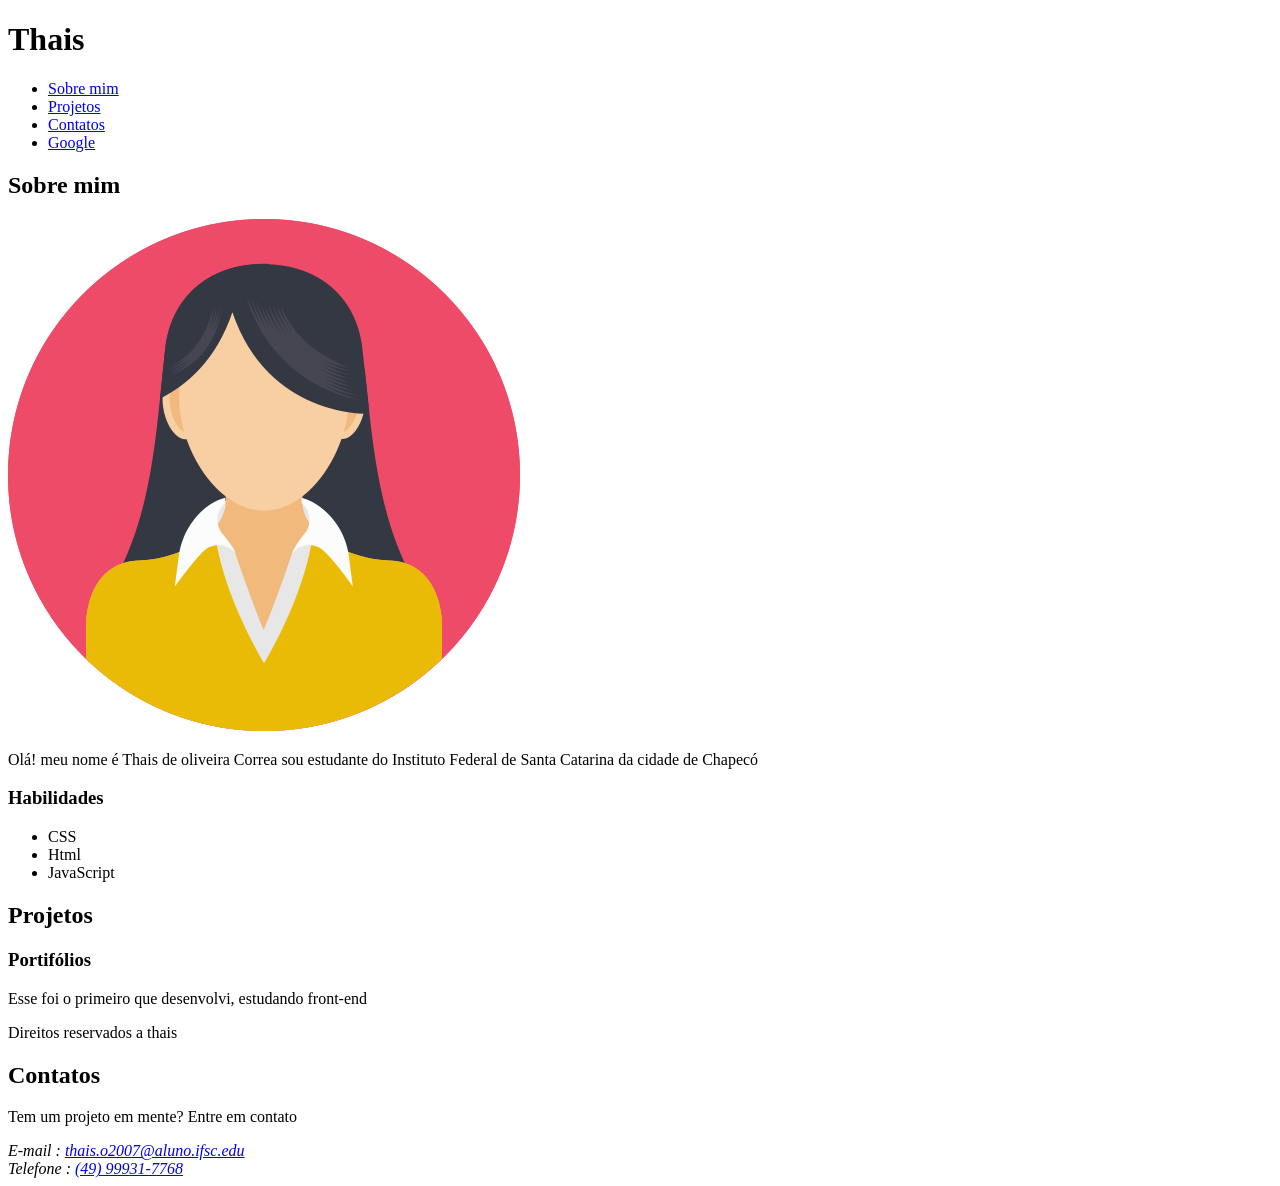
==== Front-end/index.html @ cf7d59a0 "SCtec 25/02" ====
<!DOCTYPE html>
<html lang="en">
<head>
    <meta charset="UTF-8">
    <meta name="viewport" content="width=device-width, initial-scale=1.0">
    <title>thais</title>
</head>
<body>
    <header>
        <h1>Thais</h1>
        <nav>
            <ul>
                <li><a href="#sobre">Sobre mim</a> <br> </li>
                <li> <a href="#projeto">Projetos</a> </li>
                <li> <a href="#contato">Contatos</a> </li>
                <li> <a href="https://google.com.br/" target="_blank">Google</a> </li>
            </ul>
        </nav>
    </header>

    <section id="sobre">
        <h2>Sobre mim</h2>
        
        <img src="imagemM.png" alt="imagem da foto" title="imagem de perfil de thais">
        
        <article>
            <p>
            Olá! meu nome é Thais de oliveira Correa sou estudante do Instituto 
            Federal de Santa Catarina da cidade de Chapecó
            </p>
        </article>

        <aside>
        <h3>Habilidades</h3>
            <ul>
                <li>CSS</li>
                <li>Html</li>
                <li>JavaScript</li>
            </ul>
        </aside>
</section>
<section id="projeto">
    <h2>Projetos</h2>
    <article>
        <h3>Portifólios</h3>
        <p>Esse foi o primeiro que desenvolvi, estudando front-end
        </p>
    </article>
    
</section>


<footer>
    <p>Direitos reservados a thais</p>

    <section id="contato">

        <h2>Contatos</h2>
        <p>Tem um projeto em mente? Entre em contato</p>
        <address>
            E-mail : <a href="mailto:thais.o2007@aluno.ifsc.edu">thais.o2007@aluno.ifsc.edu</a><br>
            Telefone : <a href="tel:(49) 99931-7768">(49) 99931-7768</a> 
        </address>



    </section>
</footer>



</body>
</html>
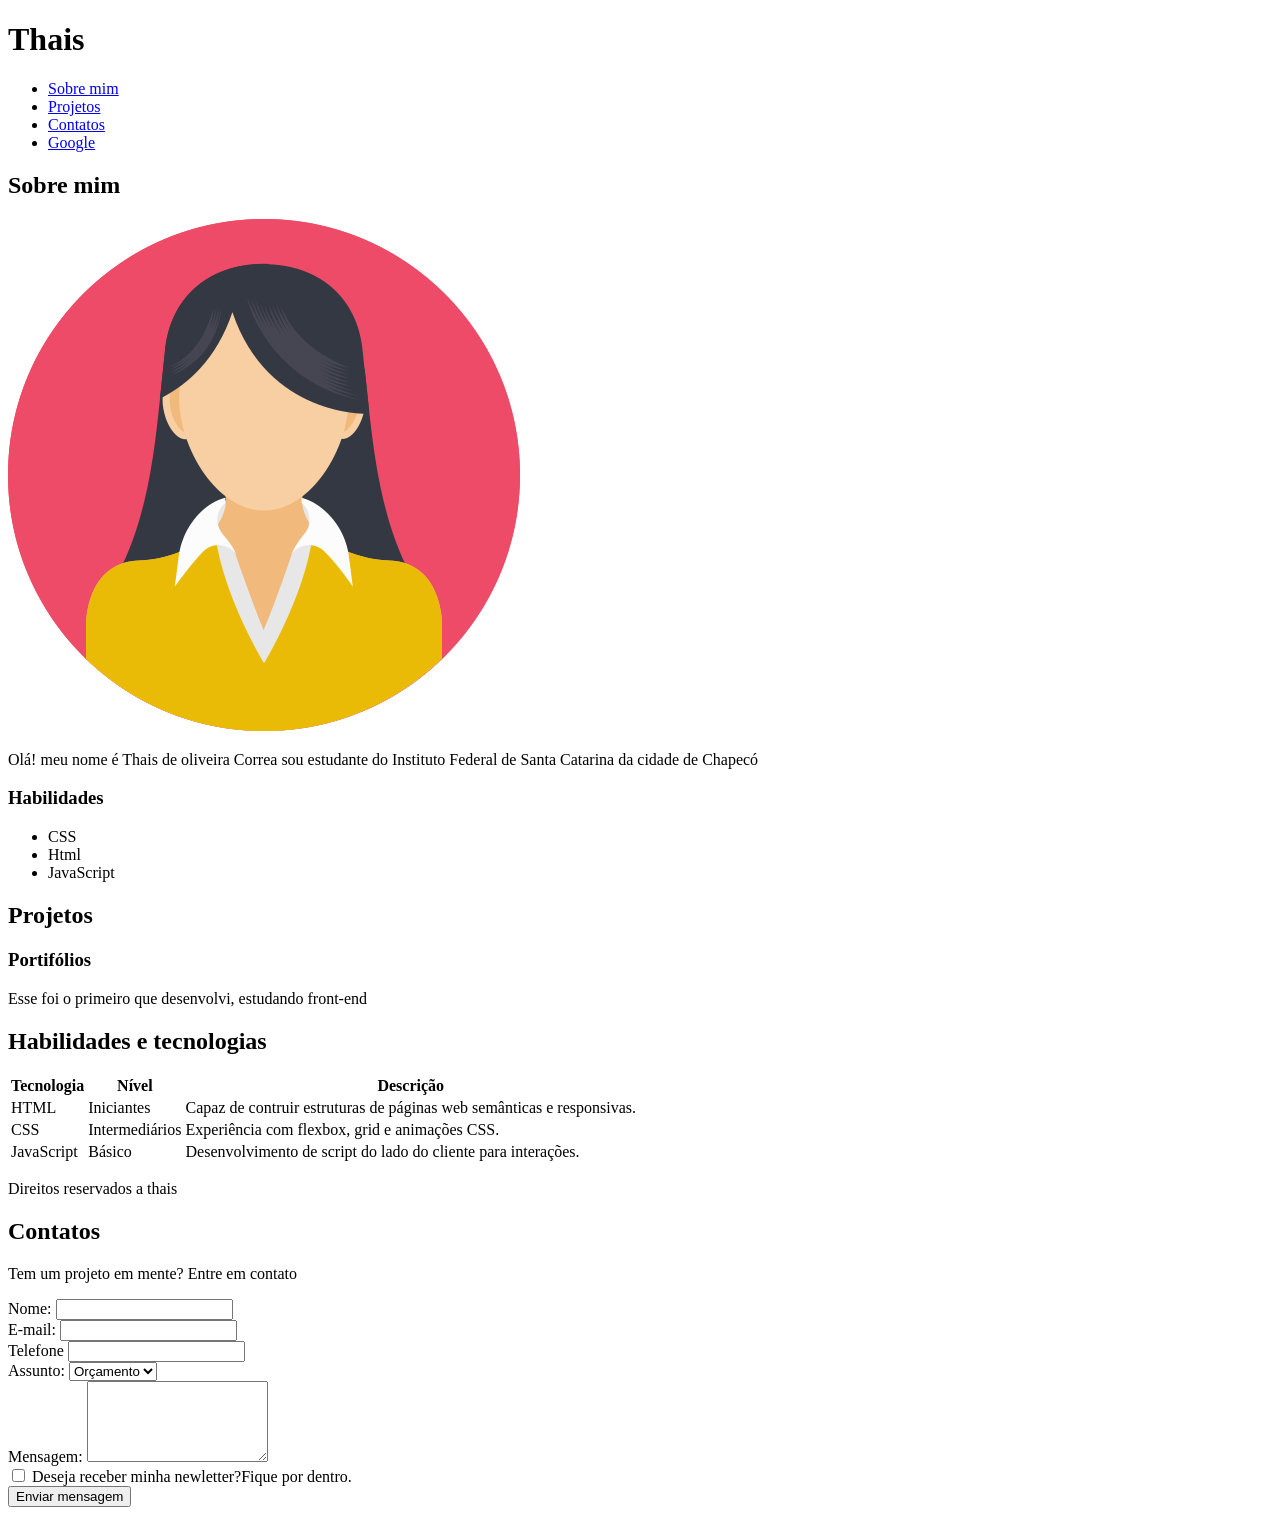
==== commit b09cf25f: "Sctec adição de formulário" ====
--- a/Front-end/index.html
+++ b/Front-end/index.html
@@ -49,6 +49,41 @@
     
 </section>
 
+<section id="habilidades">
+    <h2> Habilidades e tecnologias</h2>
+    <table>
+
+        <thead>
+            <tr>
+                <th>Tecnologia</th>
+                <th>Nível</th>
+                <th>Descrição</th>
+            </tr>
+        </thead>
+        <tbody>
+            <tr>
+                <td>HTML</td>
+                <td>Iniciantes</td>
+                 <td>Capaz de contruir estruturas de páginas web semânticas e responsivas.</td>
+            </tr>
+
+            <tr>
+                <td>CSS</td>
+                <td>Intermediários</td>
+                 <td>Experiência  com flexbox, grid e animações CSS.</td>
+            </tr>
+
+            <tr>
+                <td>JavaScript</td>
+                <td>Básico</td>
+                <td>Desenvolvimento de script do lado do cliente para interações.</td>
+            </tr>
+        </tbody>
+
+    </table>
+
+
+</section>
 
 <footer>
     <p>Direitos reservados a thais</p>
@@ -57,10 +92,42 @@
 
         <h2>Contatos</h2>
         <p>Tem um projeto em mente? Entre em contato</p>
-        <address>
-            E-mail : <a href="mailto:thais.o2007@aluno.ifsc.edu">thais.o2007@aluno.ifsc.edu</a><br>
-            Telefone : <a href="tel:(49) 99931-7768">(49) 99931-7768</a> 
-        </address>
+       
+            <form action="">
+            <label for="nome">Nome:</label>
+            <input type="text" id="nome" name="nome" required> <br>
+
+            <label for="email">E-mail: </label>
+            <input type="email" id="email" name="email" required> <br>
+
+            <label for="telefone">Telefone</label>
+            <input type="tel" id="telefone" name="telefone" ><br>
+
+            <label for="assunto">Assunto: </label>
+            <select name="assunto" id="assunto">
+             <option value=" orcamento">Orçamento</option>
+             <option value=" duvida">Dúvida</option>
+             <option value=" outro">Outro</option>
+             </select>
+
+             <br>
+
+             <label for="mensagem">Mensagem:</label>
+             <textarea name="mensagem" id="mensagem" cols="20" rows="5" required></textarea>
+             
+             <br>
+
+             <input type="checkbox"  id="inscricao" name="inscricao">
+             <label for="inscricao">Deseja receber minha newletter?Fique por dentro.</label>
+             
+             <br>
+
+             <input type="submit" value="Enviar mensagem">
+             
+             <br>
+
+        
+    
 
 
 
@@ -69,5 +136,15 @@
 
 
 
+
+
+
+
+
+
+
+
 </body>
-</html>+</html>
+
+
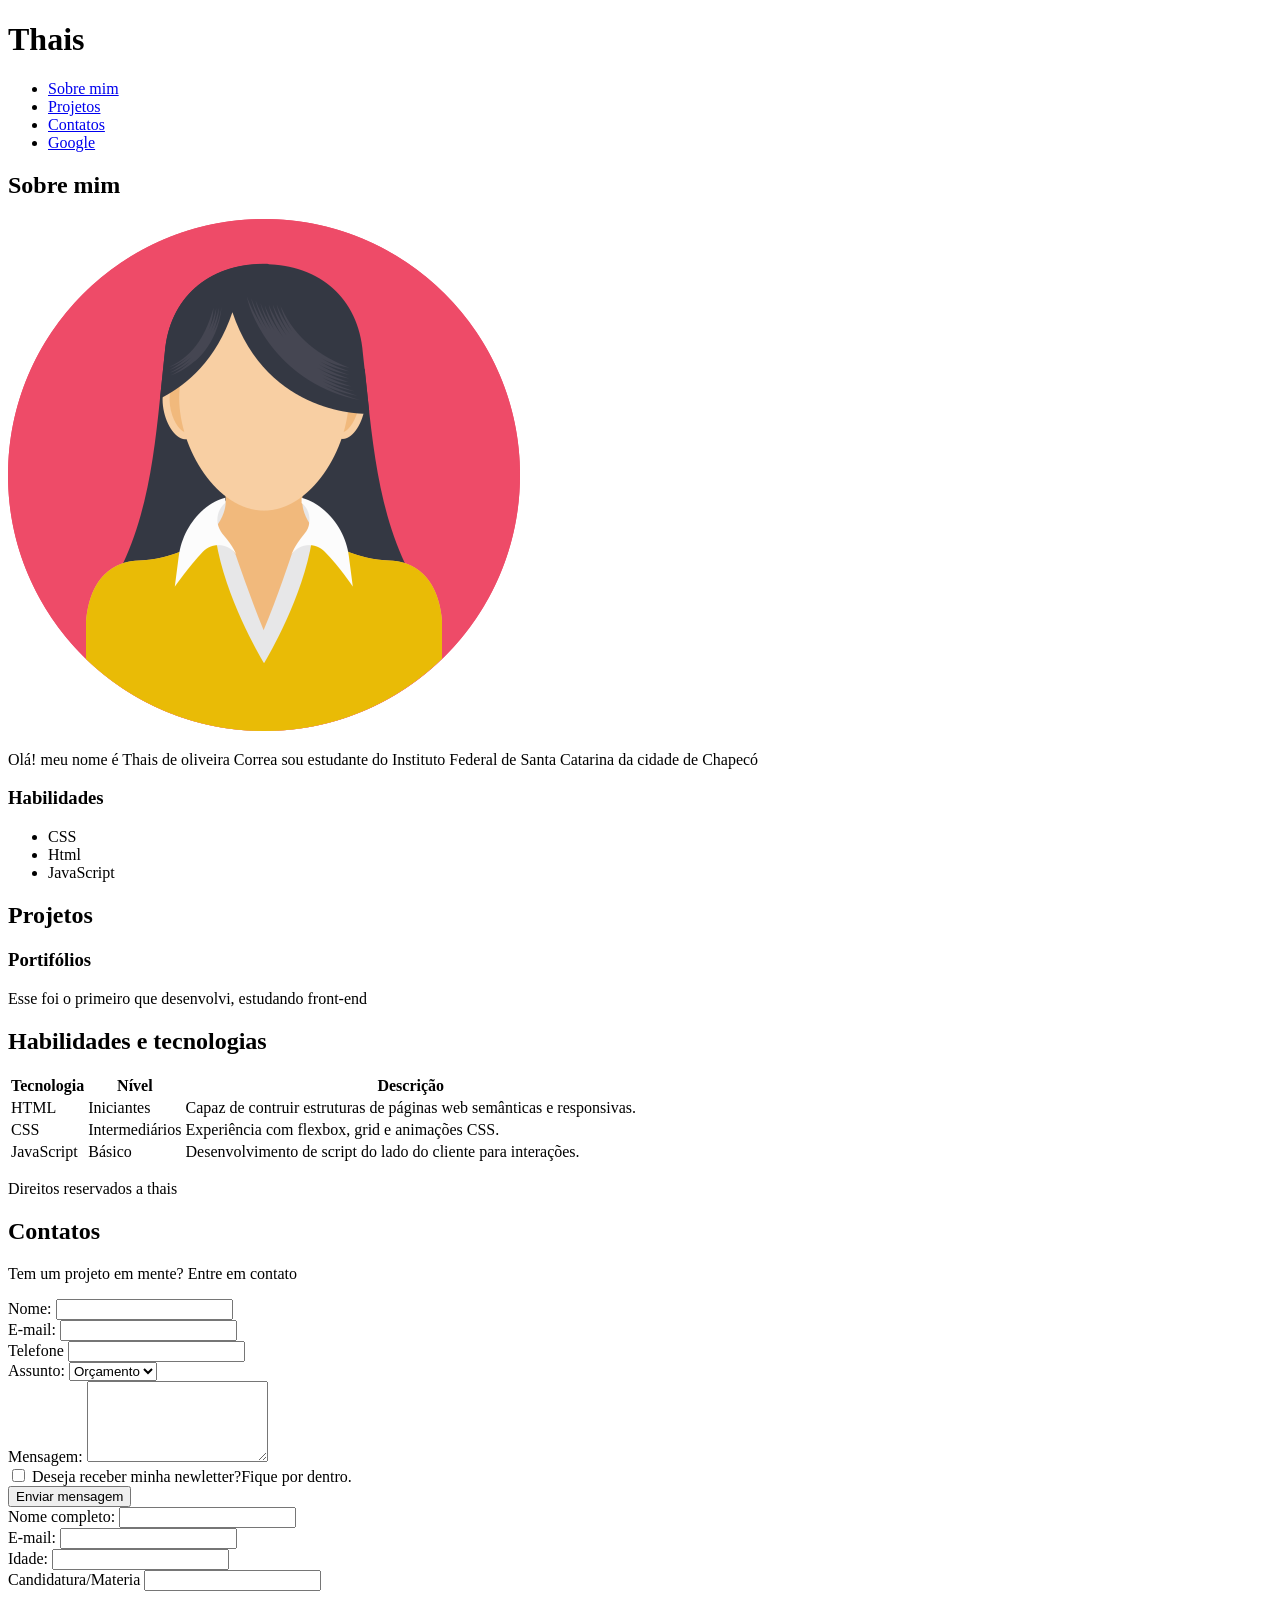
==== commit 0c58679e: "Sctec novo formulário" ====
--- a/Front-end/index.html
+++ b/Front-end/index.html
@@ -1,5 +1,5 @@
 <!DOCTYPE html>
-<html lang="en">
+<html lang="pt-br">
 <head>
     <meta charset="UTF-8">
     <meta name="viewport" content="width=device-width, initial-scale=1.0">
@@ -127,7 +127,25 @@
              <br>
 
         
-    
+             <form action="">
+
+                <label for="nome">Nome completo:</label>
+                <input type="text" id="nome" name="nome" required> <br>
+
+                <label for="email">E-mail:</label>
+                <input type="email" id="email" name="email" required> <br>
+
+                <label for="idade">Idade:</label>
+                <input type="ida" name="idade" id="idade" required> <br>
+
+                <label for="candidatura"> Candidatura/Materia</label>
+                <input type="candi" name="candidatura" id="candidatura">
+
+
+                
+
+
+             </form>
 
 
 
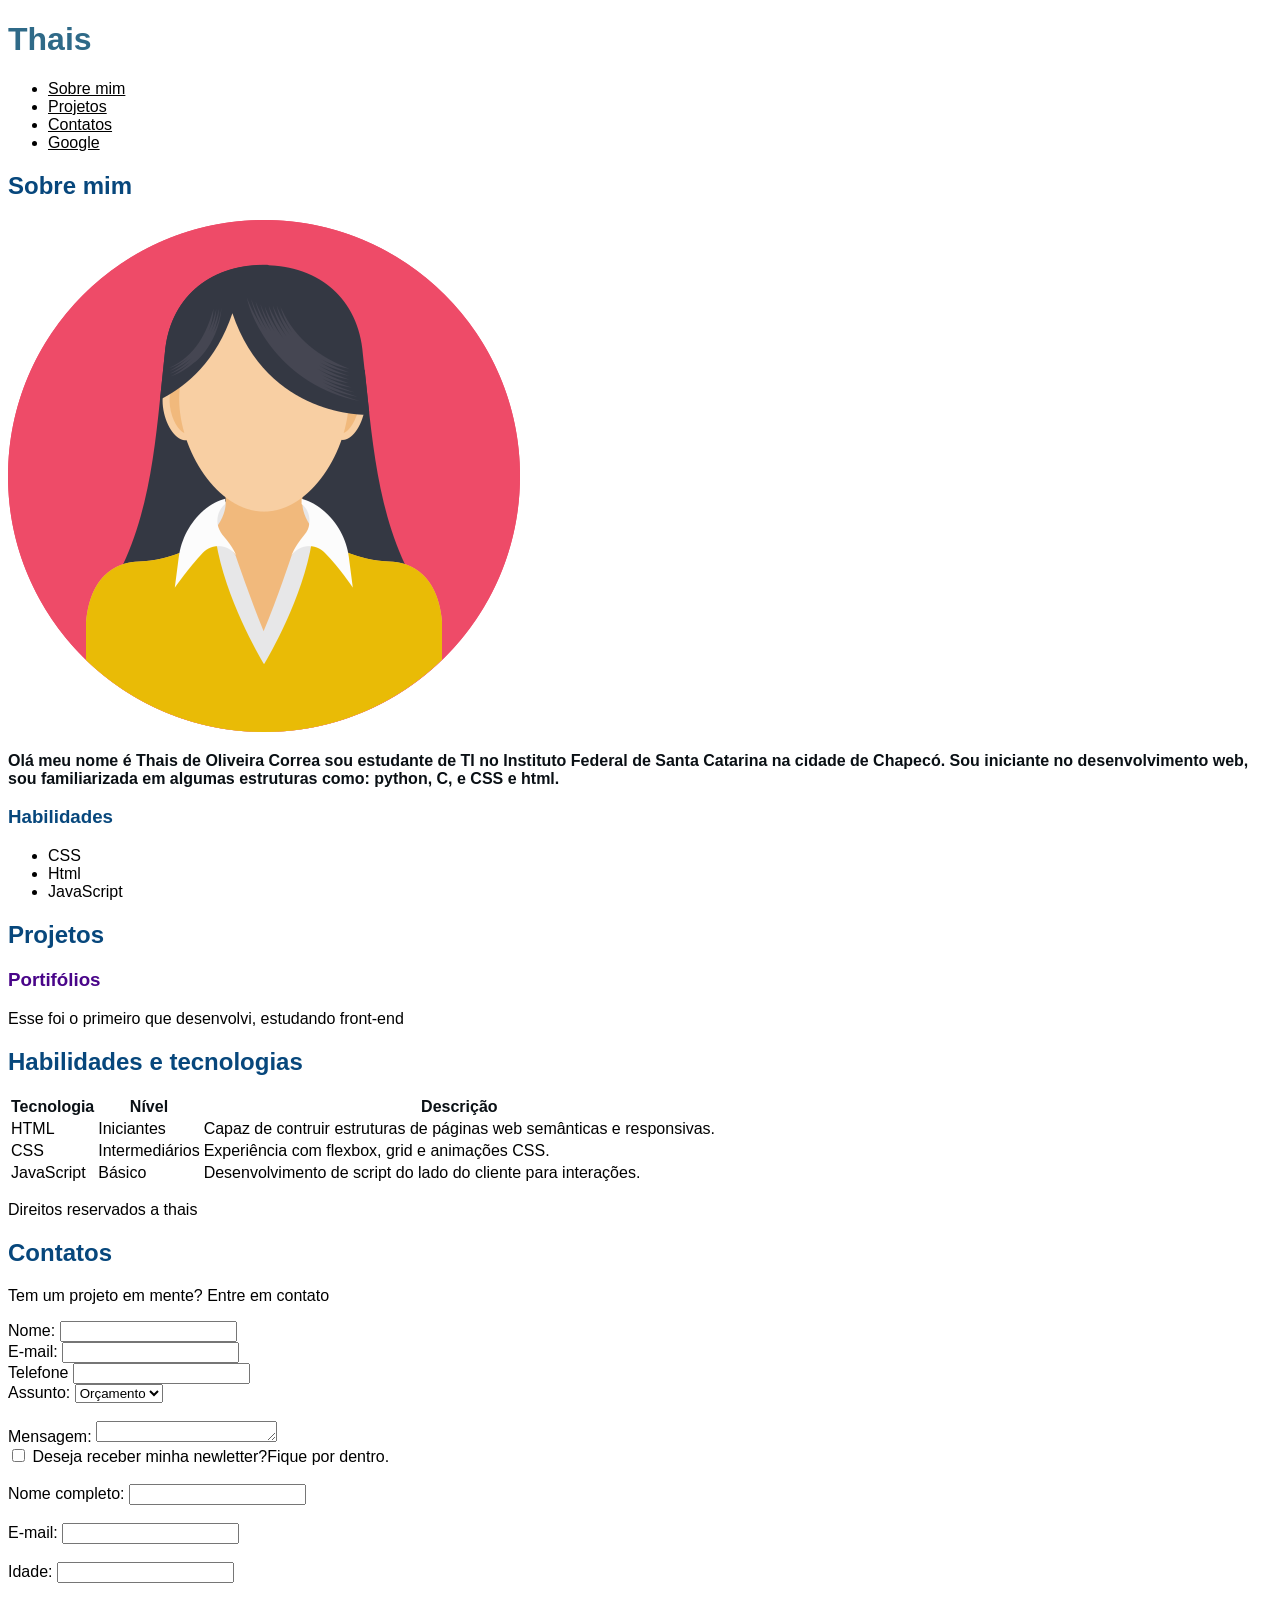
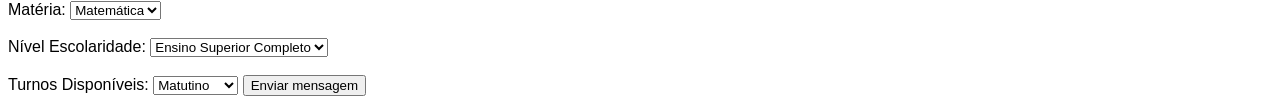
==== commit a226dcff: "SCtec Comandos com CSS" ====
--- a/Front-end/index.html
+++ b/Front-end/index.html
@@ -3,11 +3,12 @@
 <head>
     <meta charset="UTF-8">
     <meta name="viewport" content="width=device-width, initial-scale=1.0">
+    <link rel="stylesheet" href="style.css">
     <title>thais</title>
 </head>
 <body>
     <header>
-        <h1>Thais</h1>
+        <h1 style="color: rgb(47, 106, 136);">Thais</h1>
         <nav>
             <ul>
                 <li><a href="#sobre">Sobre mim</a> <br> </li>
@@ -19,15 +20,15 @@
     </header>
 
     <section id="sobre">
-        <h2>Sobre mim</h2>
+        <h2 id="mim">Sobre mim</h2>
         
         <img src="imagemM.png" alt="imagem da foto" title="imagem de perfil de thais">
-        
+
+
         <article>
-            <p>
-            Olá! meu nome é Thais de oliveira Correa sou estudante do Instituto 
-            Federal de Santa Catarina da cidade de Chapecó
-            </p>
+            <p class="apre">Olá meu nome é Thais de Oliveira Correa sou estudante de TI no Instituto Federal 
+            de Santa Catarina na cidade de Chapecó. Sou iniciante no desenvolvimento web,
+            sou familiarizada em algumas estruturas como: python, C, e CSS e html. </p>
         </article>
 
         <aside>
@@ -42,7 +43,7 @@
 <section id="projeto">
     <h2>Projetos</h2>
     <article>
-        <h3>Portifólios</h3>
+        <h3 id="port">Portifólios</h3>
         <p>Esse foi o primeiro que desenvolvi, estudando front-end
         </p>
     </article>
@@ -51,9 +52,9 @@
 
 <section id="habilidades">
     <h2> Habilidades e tecnologias</h2>
-    <table>
+    <table >
 
-        <thead>
+        <thead class="apre">
             <tr>
                 <th>Tecnologia</th>
                 <th>Nível</th>
@@ -111,40 +112,61 @@
              </select>
 
              <br>
+            <br>
 
              <label for="mensagem">Mensagem:</label>
-             <textarea name="mensagem" id="mensagem" cols="20" rows="5" required></textarea>
+             <textarea name="mensagem" id="mensagem" cols="20" rows="1" required></textarea>
              
              <br>
 
              <input type="checkbox"  id="inscricao" name="inscricao">
              <label for="inscricao">Deseja receber minha newletter?Fique por dentro.</label>
-             
              <br>
-
-             <input type="submit" value="Enviar mensagem">
-             
              <br>
-
         
              <form action="">
 
                 <label for="nome">Nome completo:</label>
                 <input type="text" id="nome" name="nome" required> <br>
-
+<br>
                 <label for="email">E-mail:</label>
                 <input type="email" id="email" name="email" required> <br>
-
+<br>
                 <label for="idade">Idade:</label>
                 <input type="ida" name="idade" id="idade" required> <br>
+<br>
+                <label for="candidatura"> Matéria: </label>
+                <select name="materia" id="materia" required>
+                <option value="matematica">Matemática</option>
+                <option value="portugues">Português</option>
+                <option value="biologia">Biologia</option>
+                <option value="ciencias">Ciências</option>
+                <option value="historia">História</option>
+                <option value="geografia">Geografia</option>
+                </select> <br>
+<br>
+                <label for="nivel">Nível Escolaridade:</label>
+                <select name="nivel" id="nivel" required>
+                <option value="superiorc">Ensino Superior Completo</option>
+                <option value="cursomestra">Cursando Mestrado</option>
+                <option value="mestracomple">Mestrado Completo</option>
+                <option value="cursodoutor">Cursando Doutorado</option>
+                <option value="dutorcomple">Doutorado Completo</option>
 
-                <label for="candidatura"> Candidatura/Materia</label>
-                <input type="candi" name="candidatura" id="candidatura">
+                </select>
+                <br>
+                <br>
 
+                <label for="turnos">Turnos Disponíveis:</label>
+                <select name="turnos" id="turnos" >
+                <option value="matutino">Matutino</option>
+                <option value="vespertino">Vespertino</option>
+                <option value="integral">Integral</option>
+                
+                </select>
+                <input type="submit" value="Enviar mensagem">
 
-                
-
-
+                <br>
              </form>
 
 
--- a/Front-end/style.css
+++ b/Front-end/style.css
@@ -0,0 +1,26 @@
+*{
+    font-family: Arial, Helvetica, sans-serif;
+}
+
+a{
+    color:black;
+}
+
+div{
+    height: 200px;
+    color: rgb(6, 6, 6);
+}
+#mim{
+    font-weight: bold;
+}
+.apre{
+    font-family: Arial, Helvetica, sans-serif;
+    color: rgb(10, 16, 21);
+    font-weight: bold;
+}
+h3,h2{
+    color: rgb(7, 71, 124);
+}
+#port{
+    color: rgb(73, 5, 137);
+}
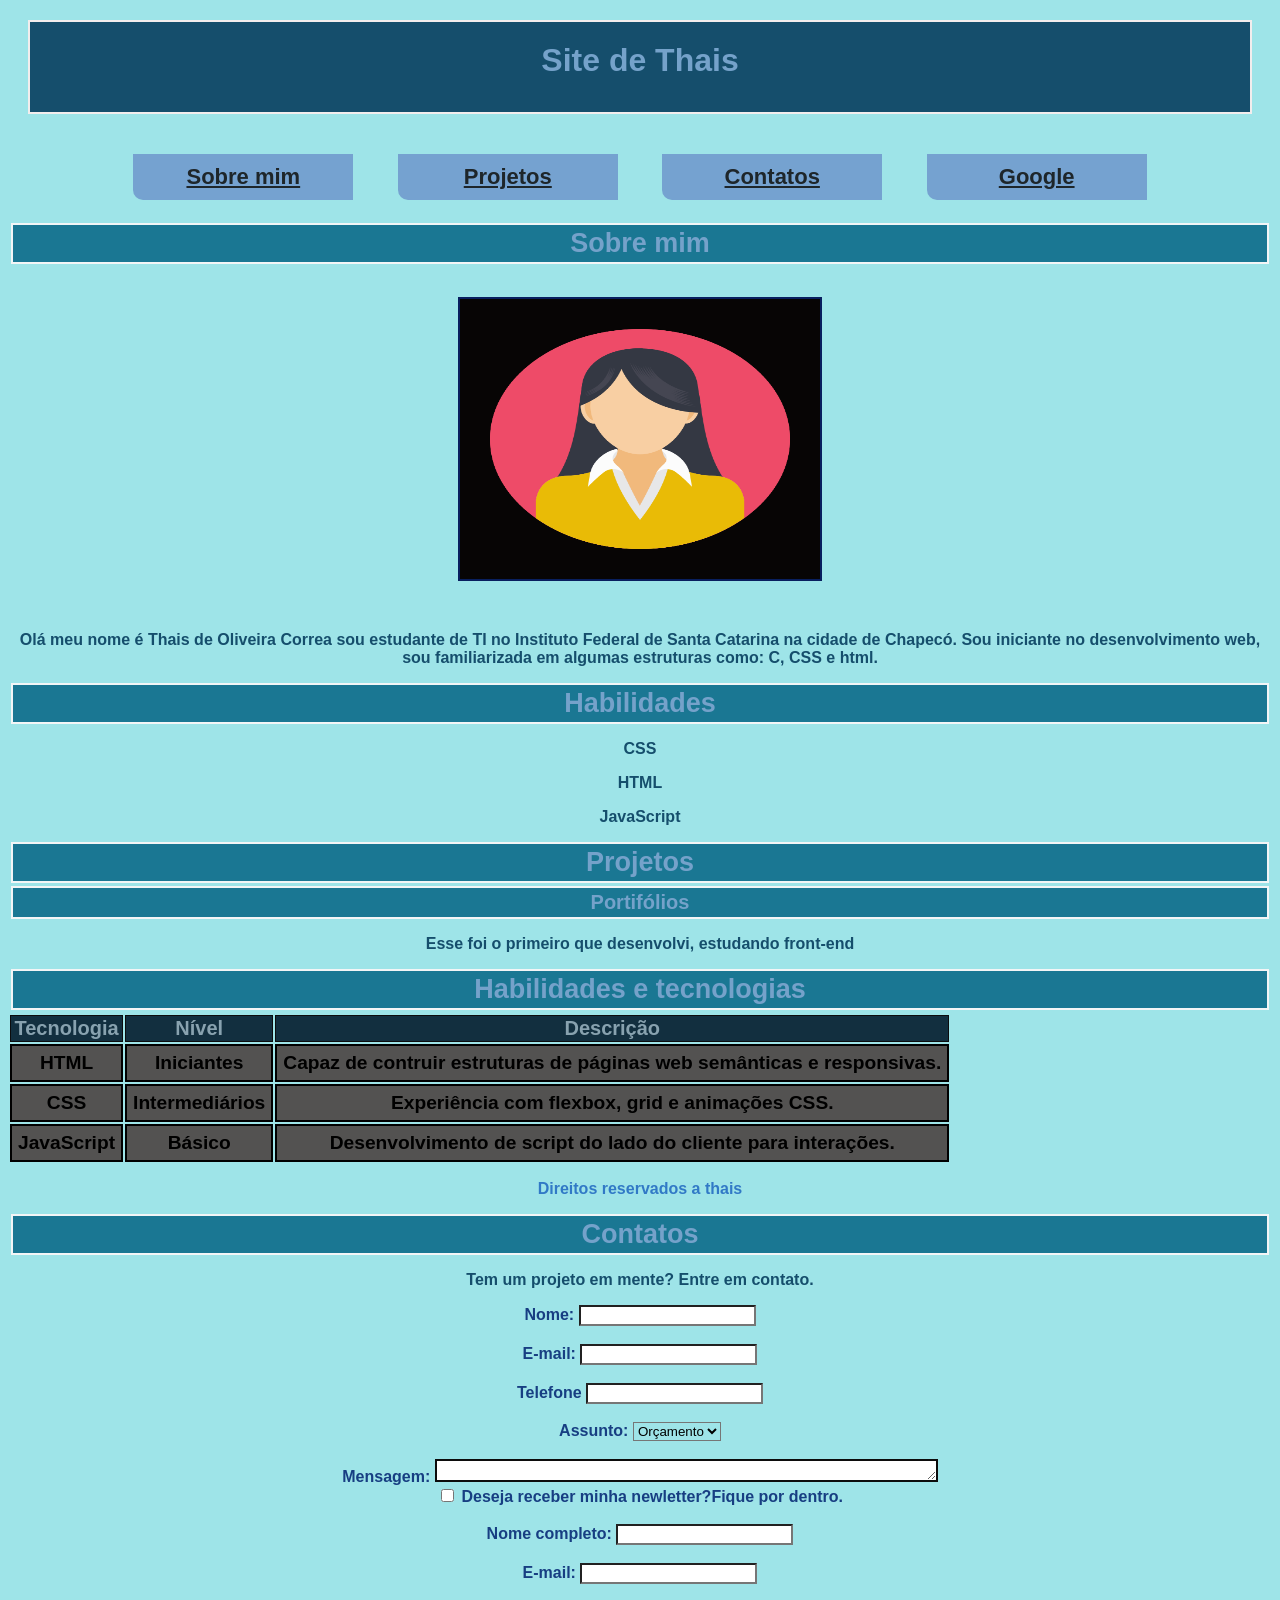
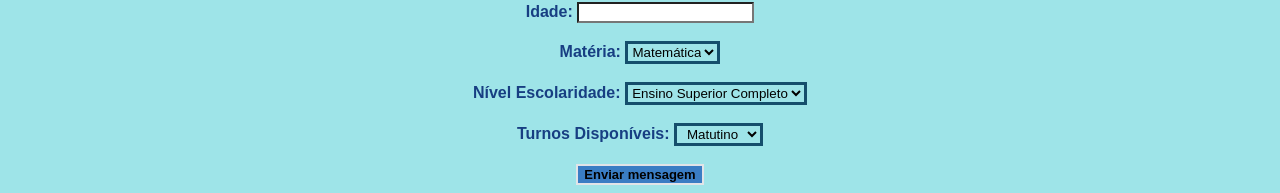
==== commit 46a49b42: "SCTEC novos seletores em css" ====
--- a/Front-end/index.html
+++ b/Front-end/index.html
@@ -4,41 +4,36 @@
     <meta charset="UTF-8">
     <meta name="viewport" content="width=device-width, initial-scale=1.0">
     <link rel="stylesheet" href="style.css">
-    <title>thais</title>
+    <title>Página de Thais</title>
 </head>
 <body>
     <header>
-        <h1 style="color: rgb(47, 106, 136);">Thais</h1>
+        <h1 class="perfil"  id="perfil" title="site da thais" >Site de Thais</h1>
         <nav>
-            <ul>
-                <li><a href="#sobre">Sobre mim</a> <br> </li>
-                <li> <a href="#projeto">Projetos</a> </li>
-                <li> <a href="#contato">Contatos</a> </li>
-                <li> <a href="https://google.com.br/" target="_blank">Google</a> </li>
-            </ul>
+                <a href="#sobre" >Sobre mim</a> 
+                <a href="#projeto">Projetos</a> 
+                <a href="#contato">Contatos</a> 
+                 <a href="https://google.com.br/" target="_blank">Google</a>
         </nav>
     </header>
 
     <section id="sobre">
         <h2 id="mim">Sobre mim</h2>
         
-        <img src="imagemM.png" alt="imagem da foto" title="imagem de perfil de thais">
+        <img src="imagemM.png" id="imagem"  alt="imagem da foto" title="imagem de perfil de thais">
 
 
         <article>
-            <p class="apre">Olá meu nome é Thais de Oliveira Correa sou estudante de TI no Instituto Federal 
+            <p >Olá meu nome é Thais de Oliveira Correa sou estudante de TI no Instituto Federal 
             de Santa Catarina na cidade de Chapecó. Sou iniciante no desenvolvimento web,
-            sou familiarizada em algumas estruturas como: python, C, e CSS e html. </p>
+            sou familiarizada em algumas estruturas como: C, CSS e html. </p>
         </article>
 
-        <aside>
         <h3>Habilidades</h3>
-            <ul>
-                <li>CSS</li>
-                <li>Html</li>
-                <li>JavaScript</li>
-            </ul>
-        </aside>
+        <p> CSS</p>
+        <p>HTML</p>
+        <p>JavaScript</p>
+    
 </section>
 <section id="projeto">
     <h2>Projetos</h2>
@@ -54,7 +49,7 @@
     <h2> Habilidades e tecnologias</h2>
     <table >
 
-        <thead class="apre">
+        <thead >
             <tr>
                 <th>Tecnologia</th>
                 <th>Nível</th>
@@ -87,26 +82,26 @@
 </section>
 
 <footer>
-    <p>Direitos reservados a thais</p>
+    <p id="di">Direitos reservados a thais</p>
 
     <section id="contato">
 
         <h2>Contatos</h2>
-        <p>Tem um projeto em mente? Entre em contato</p>
+        <p>Tem um projeto em mente? Entre em contato.</p>
        
             <form action="">
             <label for="nome">Nome:</label>
             <input type="text" id="nome" name="nome" required> <br>
-
+<br>
             <label for="email">E-mail: </label>
             <input type="email" id="email" name="email" required> <br>
-
+<br>
             <label for="telefone">Telefone</label>
             <input type="tel" id="telefone" name="telefone" ><br>
-
-            <label for="assunto">Assunto: </label>
-            <select name="assunto" id="assunto">
-             <option value=" orcamento">Orçamento</option>
+<br>
+            <label   for="assunto">Assunto: </label>
+            <select name="assunto" class="ass" >
+             <option value=" orcamento" >Orçamento</option>
              <option value=" duvida">Dúvida</option>
              <option value=" outro">Outro</option>
              </select>
@@ -114,8 +109,8 @@
              <br>
             <br>
 
-             <label for="mensagem">Mensagem:</label>
-             <textarea name="mensagem" id="mensagem" cols="20" rows="1" required></textarea>
+             <label  class="mensagem" for="mensagem">Mensagem:</label>
+             <textarea name="mensagem" id="mensagem" cols="60" rows="1" required></textarea>
              
              <br>
 
@@ -123,7 +118,7 @@
              <label for="inscricao">Deseja receber minha newletter?Fique por dentro.</label>
              <br>
              <br>
-        
+             
              <form action="">
 
                 <label for="nome">Nome completo:</label>
@@ -136,7 +131,7 @@
                 <input type="ida" name="idade" id="idade" required> <br>
 <br>
                 <label for="candidatura"> Matéria: </label>
-                <select name="materia" id="materia" required>
+                <select name="materia" class="assunto" required>
                 <option value="matematica">Matemática</option>
                 <option value="portugues">Português</option>
                 <option value="biologia">Biologia</option>
@@ -146,7 +141,7 @@
                 </select> <br>
 <br>
                 <label for="nivel">Nível Escolaridade:</label>
-                <select name="nivel" id="nivel" required>
+                <select name="nivel" class="assunto" required>
                 <option value="superiorc">Ensino Superior Completo</option>
                 <option value="cursomestra">Cursando Mestrado</option>
                 <option value="mestracomple">Mestrado Completo</option>
@@ -158,31 +153,21 @@
                 <br>
 
                 <label for="turnos">Turnos Disponíveis:</label>
-                <select name="turnos" id="turnos" >
+                <select name="turnos" class="assunto">
                 <option value="matutino">Matutino</option>
                 <option value="vespertino">Vespertino</option>
                 <option value="integral">Integral</option>
                 
                 </select>
-                <input type="submit" value="Enviar mensagem">
+                <br>
+                <br>
+                <input id="b" type="submit" value="Enviar mensagem">
 
                 <br>
              </form>
+    </section>
 
-
-
-    </section>
 </footer>
-
-
-
-
-
-
-
-
-
-
 
 </body>
 </html>
--- a/Front-end/style.css
+++ b/Front-end/style.css
@@ -1,26 +1,119 @@
 *{
     font-family: Arial, Helvetica, sans-serif;
+    text-align: center;
+    background-color: rgb(158, 228, 232);
+    
+} /* inclui todos os elementos da página*/
+
+
+#perfil{
+color: rgb(117, 162, 202);
+border: 2px solid rgb(243, 237, 237);
+margin: 20px;
+padding: 20px;
+background-color: rgb(21, 78, 108);
+display: block;
+height: 50px;
+}
+#port{
+    font-size: 20px;
 }
 
-a{
-    color:black;
+
+tr > th{
+    font-family: Arial, Helvetica, sans-serif;
+    color: rgb(136, 162, 175);
+    font-size: 20px;
+    border: solid 1px rgb(12, 12, 13);
+    background-color: rgb(18, 47, 63);
+    
+} /*inclui apena o elemento com a class específica*/
+
+
+tr > td{
+    color: black;
+    font-size: larger;
+    margin: 10px;
+    padding: 6px;
+    border: 2px solid black;
+    font-weight: bold;
+    background-color: rgb(83, 82, 81);
 }
 
-div{
-    height: 200px;
-    color: rgb(6, 6, 6);
+h3,h2{
+    color: rgb(117,162,202);
+    font-size: 27px;
+    margin: 3px;
+    padding: 3px;
+    border: 2px solid rgb(243, 245, 246);
+    background-color: rgb(26, 119, 147);
+    display: block; 
+} /*inclui todos os elementos h2 e h3*/
+
+
+nav > a { /* seletor avançado filho */
+    color: rgb(30, 38, 42);
+    font-size: 22px;
+    font-weight: bold;
+    background-color: rgb(117, 162, 208);
+    margin: 20px;
+    display: inline-table;
+    border-bottom-left-radius: 10px;
+    padding: 10px;
+    width: 200px;
+    
 }
-#mim{
+
+
+ul a{ /* seletor decendente*/
+    color: rgb(43, 126, 174);
+} 
+
+#di{
     font-weight: bold;
+    color: rgb(49, 121, 198);
 }
-.apre{
-    font-family: Arial, Helvetica, sans-serif;
-    color: rgb(10, 16, 21);
+
+form{
+    color: rgb(23, 62, 130);
     font-weight: bold;
+    
 }
-h3,h2{
-    color: rgb(7, 71, 124);
+
+input{
+    background-color: white;
 }
-#port{
-    color: rgb(73, 5, 137);
+#b{
+    border: 2px solid rgb(225, 228, 232);
+    font-size:13px;
+    font-weight: bold;
+    background-color: rgb(58, 125, 196);
+}
+
+
+#imagem{
+    width: 300px;
+    border: 2px solid rgb(8, 31, 95);
+    height: 220px;
+    padding: 30px;
+    background-color: rgb(7, 5, 5);
+    margin: 30px;
+}
+p{
+    font-weight: bold;
+    color: rgb(21, 78, 108);
+}
+#mensagem{
+    border: 2px solid rgb(12, 12, 12);
+    background-color: white;
+}
+.assunto{
+    border: 3px solid rgb(21, 78, 108);
+}
+select > option{
+    border: 3px;
+    background-color: rgb(104, 174, 228);
+}
+tbody{
+    border: 1px solid black;
 }
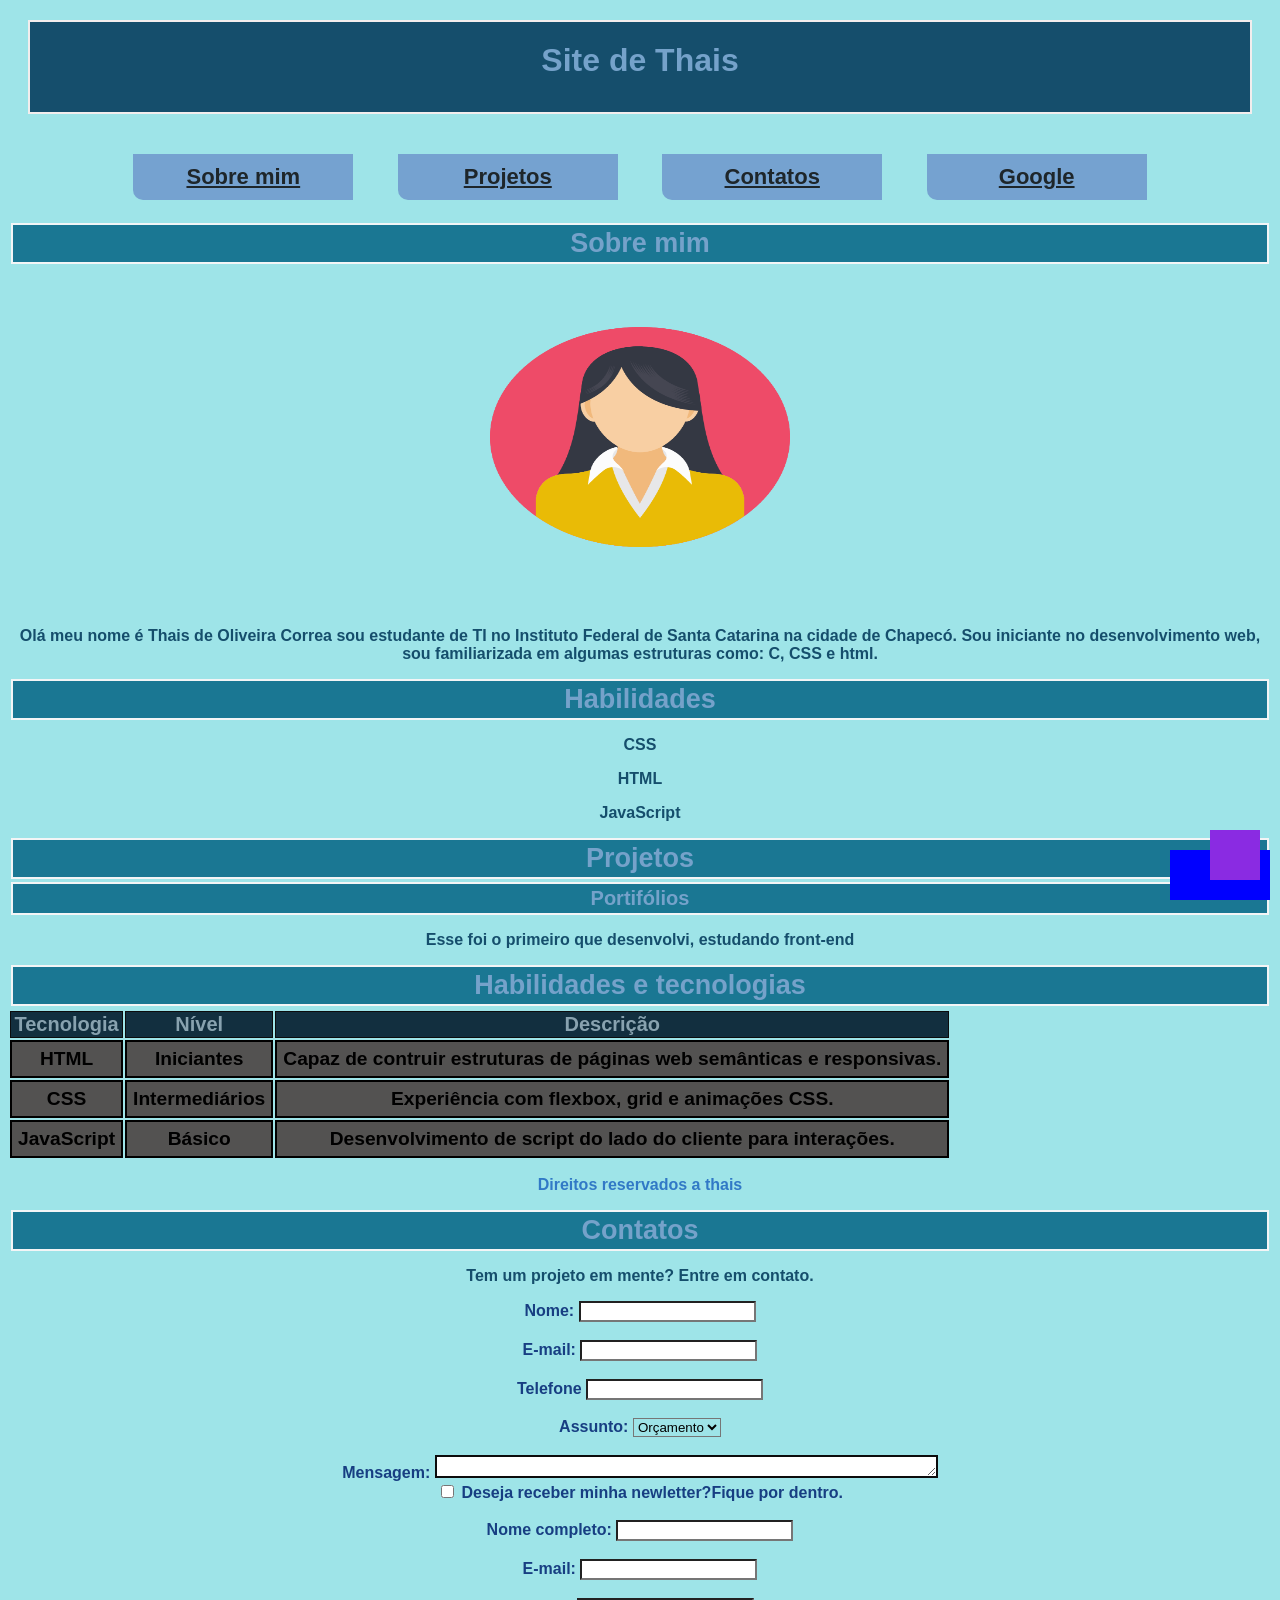
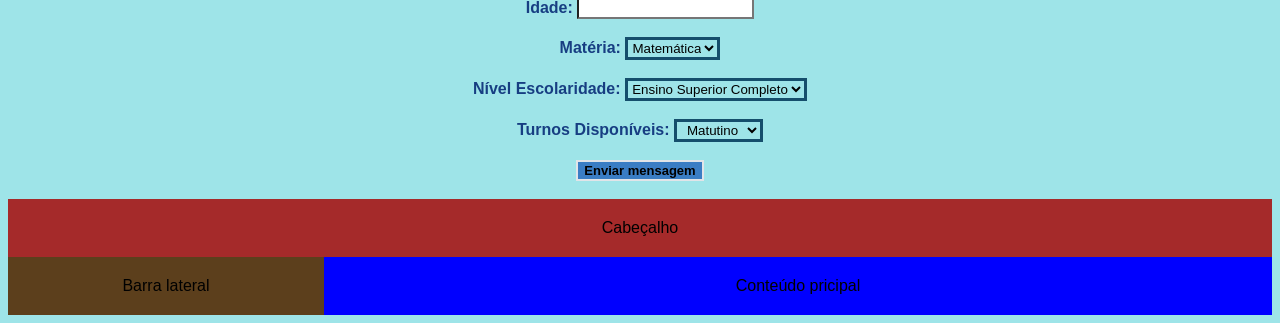
==== commit f1bd6624: "Sctec descrição sobre grid position" ====
--- a/Front-end/index.html
+++ b/Front-end/index.html
@@ -8,7 +8,10 @@
 </head>
 <body>
     <header>
-        <h1 class="perfil"  id="perfil" title="site da thais" >Site de Thais</h1>
+        <div class="absoluto"> </div>
+
+       <h1 class="perfil"  id="perfil" title="site da thais" >Site de Thais</h1>
+        
         <nav>
                 <a href="#sobre" >Sobre mim</a> 
                 <a href="#projeto">Projetos</a> 
@@ -17,6 +20,7 @@
         </nav>
     </header>
 
+    <div class="fixed"></div>
     <section id="sobre">
         <h2 id="mim">Sobre mim</h2>
         
@@ -167,7 +171,16 @@
              </form>
     </section>
 
+
+
 </footer>
+<br>
+<div class="contai">
+    <header class="he"> Cabeçalho</header>
+    <aside class="sidebar">Barra lateral</aside>
+    <main class="content">Conteúdo pricipal</main>
+</div>
+
 
 </body>
 </html>
--- a/Front-end/style.css
+++ b/Front-end/style.css
@@ -12,7 +12,6 @@
 margin: 20px;
 padding: 20px;
 background-color: rgb(21, 78, 108);
-display: block;
 height: 50px;
 }
 #port{
@@ -90,13 +89,10 @@
     background-color: rgb(58, 125, 196);
 }
 
-
 #imagem{
     width: 300px;
-    border: 2px solid rgb(8, 31, 95);
     height: 220px;
     padding: 30px;
-    background-color: rgb(7, 5, 5);
     margin: 30px;
 }
 p{
@@ -116,4 +112,56 @@
 }
 tbody{
     border: 1px solid black;
-}+}
+.absoluto{
+    position: absolute;
+    height: 50px;
+    background-color: blue;
+    bottom: 0px;
+    right: 10px;
+    width: 100px;
+}
+.fixed{
+    width: 50px;
+    height: 50px;
+    position: fixed;
+    bottom: 20px;
+    right: 20px;
+    background-color: blueviolet;
+
+}
+.container{
+    display: grid;
+    grid-template-columns: 1fr 3fr ;
+    grid-gap: 20px; /* espaçamento entre os itens*/
+    border: 4px solid black;
+    padding: 20px;
+    display: inline-block;
+    
+}
+#item{
+    background-color: lightblue;
+    
+}
+.he{
+    background-color: brown;
+ padding: 20px;
+ grid-column: 1 /-1;
+}
+
+
+.sidebar{
+    background-color: rgb(92, 63, 28);
+ padding: 20px;
+}
+
+.content{
+ padding: 20px;
+    background-color: blue;
+}
+
+.contai{
+    display: grid;
+    grid-template-columns: 1fr 3fr  ;
+    grid-template-rows: auto ;
+}
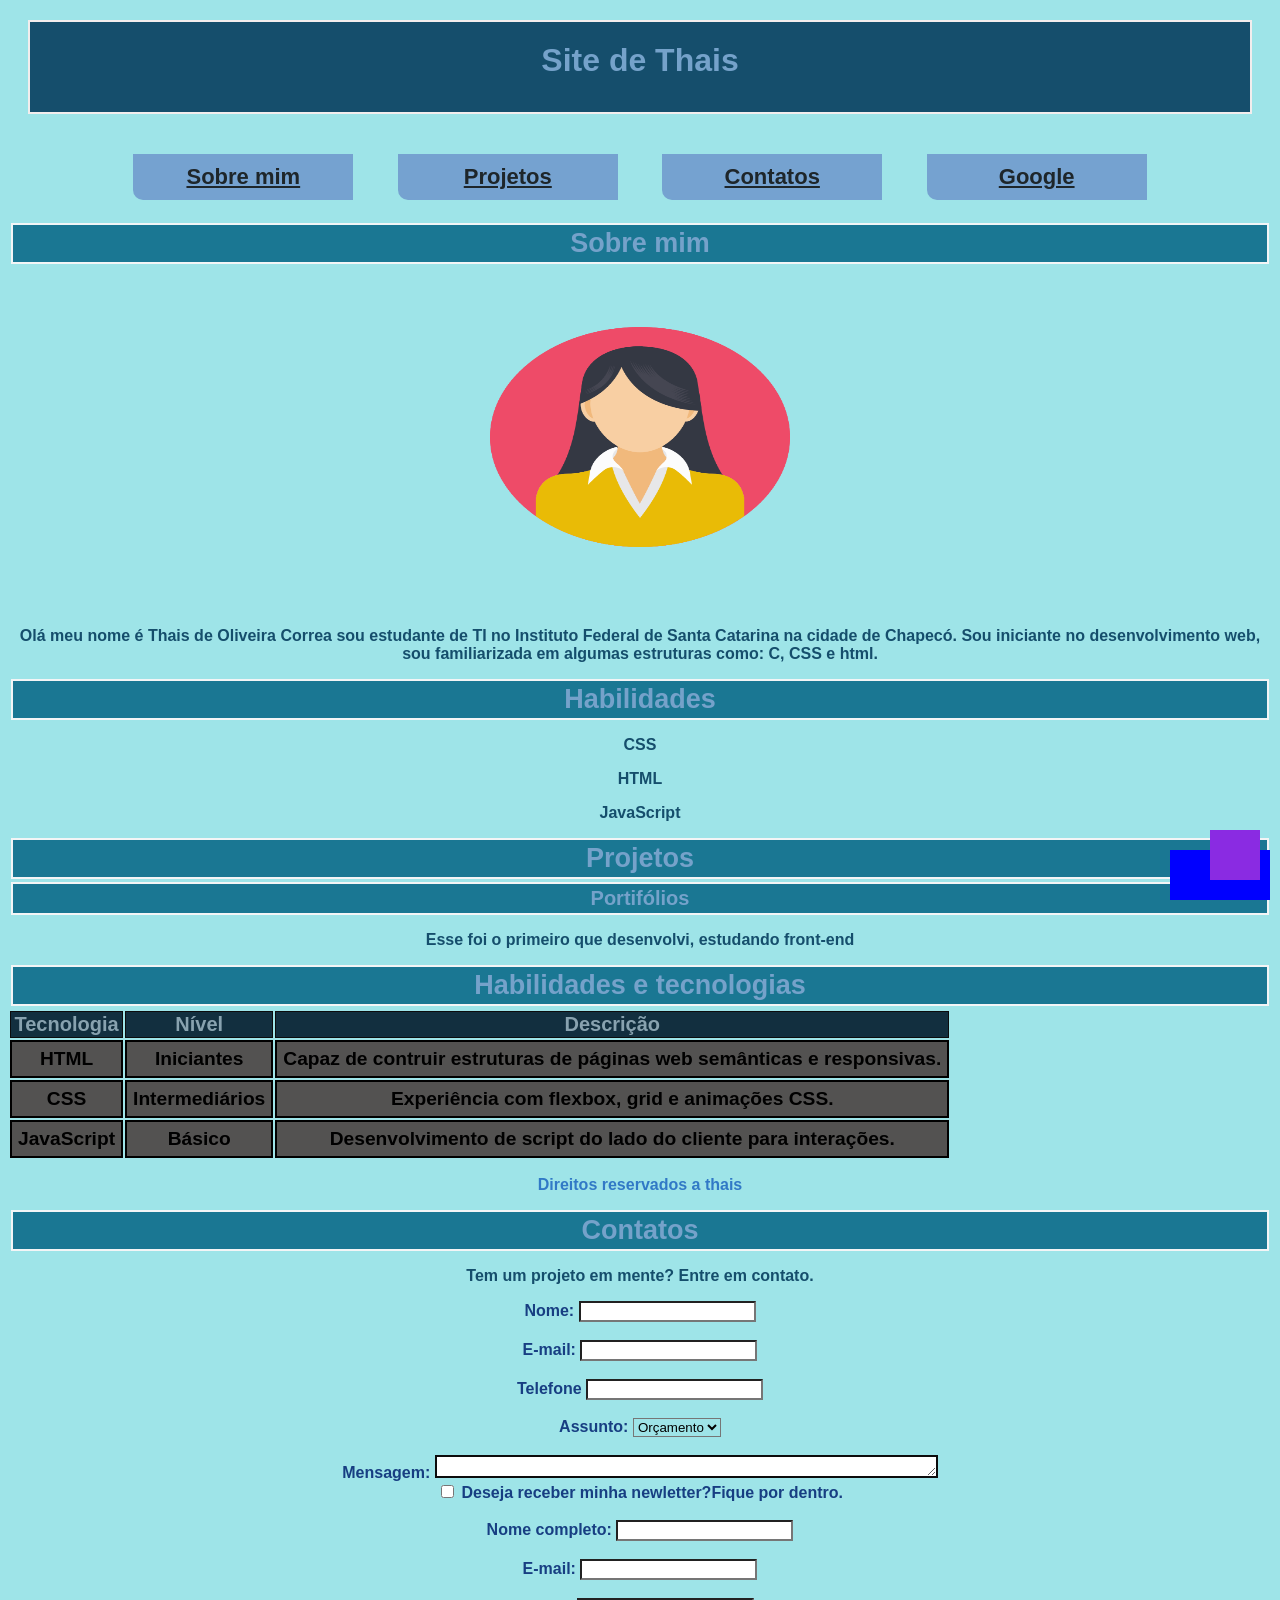
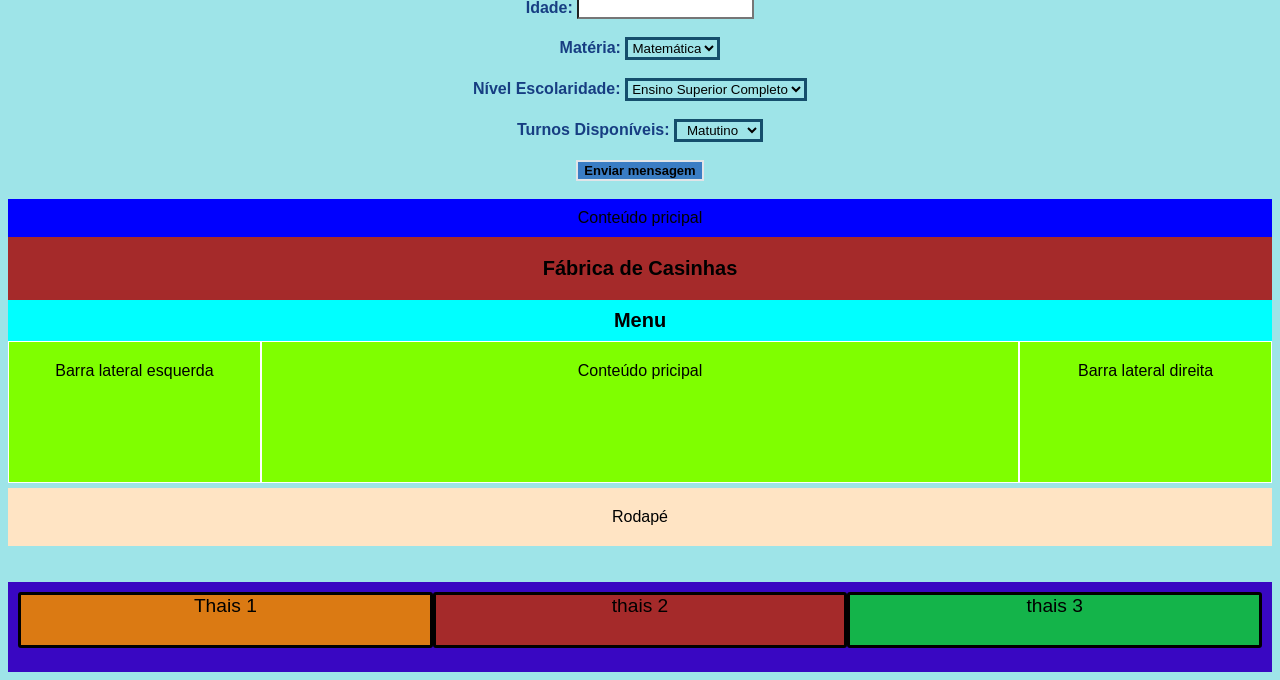
==== commit 6aa76925: "SCTEC Iniciação de portifólio" ====
--- a/Front-end/index.html
+++ b/Front-end/index.html
@@ -175,12 +175,24 @@
 
 </footer>
 <br>
-<div class="contai">
-    <header class="he"> Cabeçalho</header>
-    <aside class="sidebar">Barra lateral</aside>
     <main class="content">Conteúdo pricipal</main>
+<div>
+    <header class="he"> Fábrica de Casinhas</header>
+    <header class="menu"> Menu</header>
+    <div class="conteudo"> 
+    <div class="con"> Barra lateral esquerda</div> 
+    <div class="con">Conteúdo pricipal</div>
+    <div class="con">Barra lateral direita</div>
 </div>
-
+    <footer class="footer">Rodapé</footer>
+
+<br>
+<br>
+<main class="container">
+    <div class="box" id="box1">Thais 1</div>
+    <div class="box" id="box2">thais 2</div>
+    <div class="box" id="box3">thais 3</div>
+</main>
 
 </body>
 </html>
--- a/Front-end/style.css
+++ b/Front-end/style.css
@@ -130,38 +130,86 @@
     background-color: blueviolet;
 
 }
-.container{
-    display: grid;
-    grid-template-columns: 1fr 3fr ;
-    grid-gap: 20px; /* espaçamento entre os itens*/
-    border: 4px solid black;
-    padding: 20px;
-    display: inline-block;
-    
-}
-#item{
-    background-color: lightblue;
-    
-}
+
+/*Cabeçalho da aula de grid*/
 .he{
     background-color: brown;
- padding: 20px;
- grid-column: 1 /-1;
-}
-
+    padding: 20px;
+    font-weight: bold;
+    font-size: 20px;
+}
+.menu{
+    background-color: aqua;
+    padding: 9px;
+    font-weight: bold;
+    font-size: 20px;
+}
+.conteudo{
+    display:grid;
+    grid-template-columns: 1fr 3fr 1fr;
+    
+    
+}
+.con{
+    padding: 20px;
+    border: solid 1px white;
+    background-color: chartreuse;
+    height: 100px;
+}
+
+.sid{
+    margin-left: 500px;
+
+}
 
 .sidebar{
     background-color: rgb(92, 63, 28);
  padding: 20px;
+
+
 }
 
 .content{
- padding: 20px;
+ padding: 10px;
     background-color: blue;
-}
-
-.contai{
-    display: grid;
-    grid-template-columns: 1fr 3fr  ;
-    grid-template-rows: auto ;
-}
+
+}
+
+.footer{
+    background-color: bisque;
+    grid-column: 1/-1;
+    padding: 20px;
+    margin-top: 5px;
+}
+
+/*exemplos de flexbox -->*/
+.container{
+    background-color: rgb(57, 7, 194);
+    font-size: larger;
+    padding: 10px;
+    display: flex;
+    flex-direction: row;
+    height: 70px;
+    
+    
+    
+}
+.box{
+    height: 50px;
+    width: 50px;
+    border: 3px solid black;
+    border-radius: 3px;
+}
+
+#box1{
+    background-color: rgb(219, 122, 19);
+    flex-grow: 1;
+}
+#box2{
+    background-color: brown;
+    flex-grow: 1;
+}
+#box3{
+    background-color: rgb(20, 180, 74);
+    flex-grow: 1;
+    }
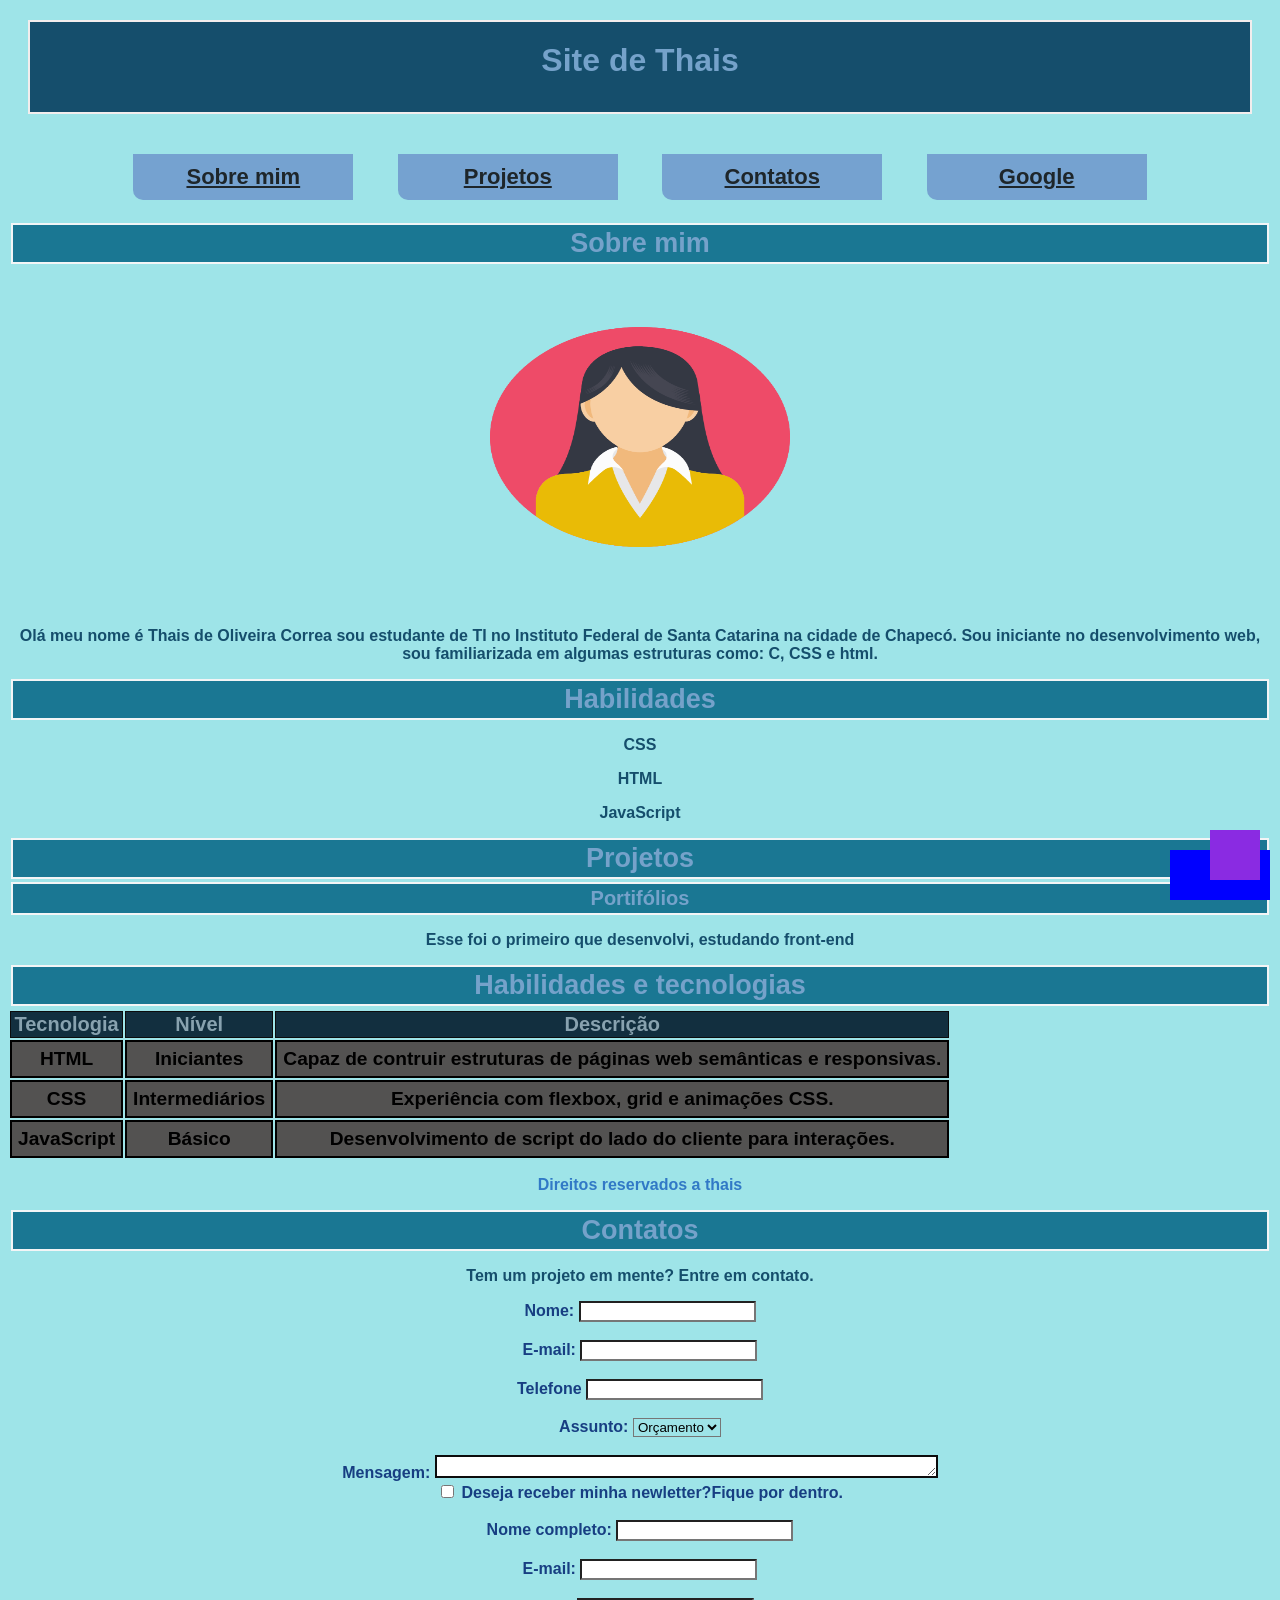
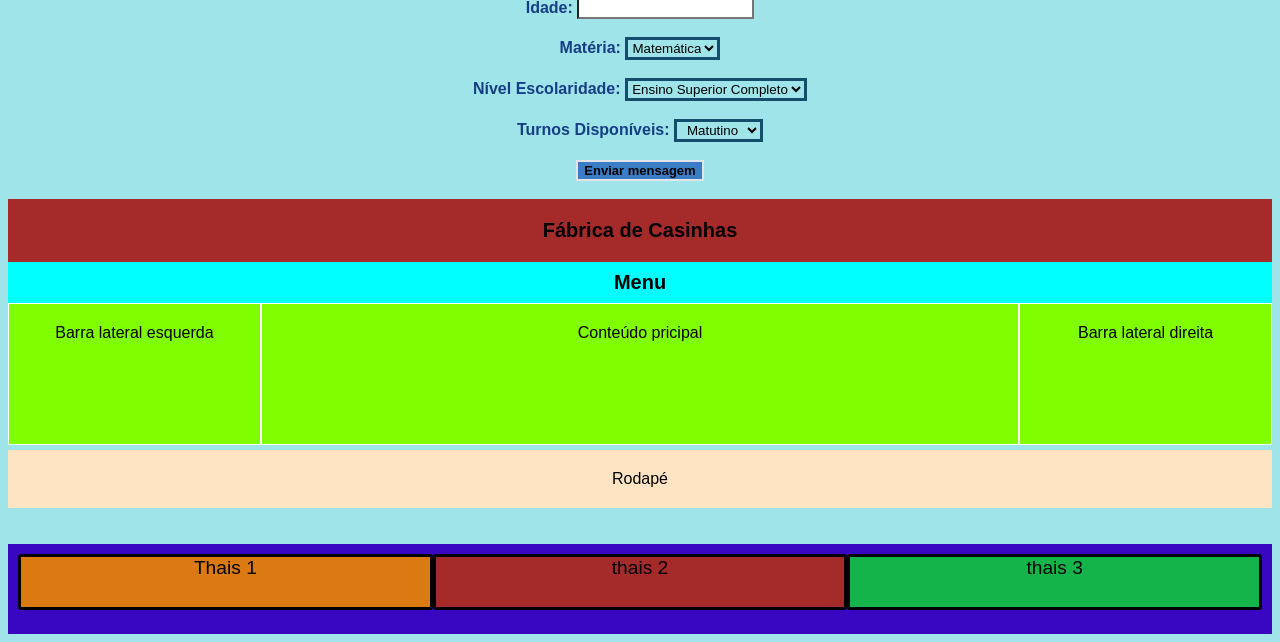
==== commit 5fd0cb75: ". ." ====
--- a/Front-end/index.html
+++ b/Front-end/index.html
@@ -175,7 +175,6 @@
 
 </footer>
 <br>
-    <main class="content">Conteúdo pricipal</main>
 <div>
     <header class="he"> Fábrica de Casinhas</header>
     <header class="menu"> Menu</header>
